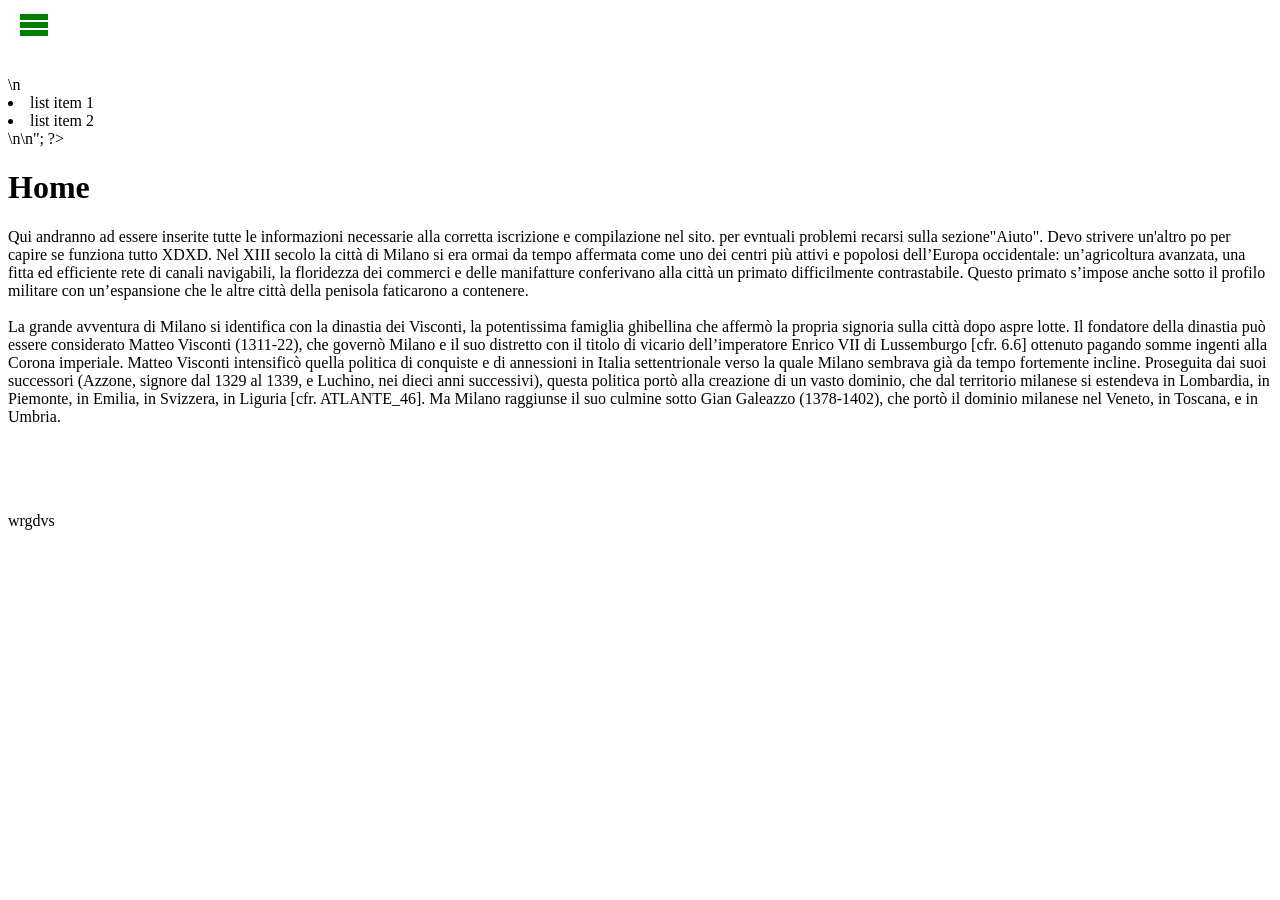
==== index.html @ 41e45a69 "Add files via upload" ====
<html>
<body>
	<head>
		<link href="stile.css" rel="stylesheet" type="text/css">
		<link rel="stylesheet" type="text/css"
          href="https://fonts.googleapis.com/css?family=Source Code Pro">
    <meta charset=UTF-8 />

<link href="css/stile.css" rel="stylesheet" type="text/css" media="screen">
<link href="style.css" rel="stylesheet" type="text/css" media="screen">
<link href='http://fonts.googleapis.com/css?family=Lato' rel='stylesheet' type='text/css'>
<link href='http://fonts.googleapis.com/css?family=Montserrat:700' rel='stylesheet' type='text/css'>
<script type="text/javascript" src="js/jquery-1.11.1.min.js"></script>
		<title>scuola</title>
		
  
	</head>

  <header>

<div id="container">

      <div class="menu">
                   <ul>
                
                  <li><a href="#">Home</a></li>
                    <li><a href="#">Running</a></li>
                    <li><a href="#">Percorsi</a></li>
                    <li><a href="#">Allenamenti</a></li>
                    <li><a href="#">Alimentazione</a></li>
                    <li><a href="#">Contattaci</a></li>
                
                </ul>
                
        </div>   
        <div class="closeButton"><a class="icon-close"></a></div>

        <div id="menuButton"><a class="icon-menu"></a></div>
      </div>

    </header>
<br>
<br>



<div>
      <div id="utente">
 <?php echo "<ul>\n<li>list item 1</li><li>list item 2</li>\n</ul>\n"; ?>
</div>
<div id="info">
<h1 id="titolo-info">Home</h1
<br>
<p id="info-txt">Qui andranno ad essere inserite tutte le informazioni necessarie alla corretta iscrizione e compilazione nel sito. per evntuali problemi recarsi sulla sezione"Aiuto". Devo strivere un'altro po per capire se funziona tutto XDXD.
Nel XIII secolo la città di Milano si era ormai da tempo affermata come uno dei centri più attivi e popolosi dell’Europa
            occidentale: un’agricoltura avanzata, una fitta ed efficiente rete di canali navigabili,
            la floridezza dei commerci e delle manifatture conferivano alla città un primato difficilmente
            contrastabile. Questo primato s’impose anche sotto il profilo militare con un’espansione
            che le altre città della penisola faticarono a contenere.
            <br>
            <br>
            La grande avventura di Milano si identifica con la dinastia dei Visconti, la potentissima
            famiglia ghibellina che affermò la propria signoria sulla città dopo aspre lotte.
            Il fondatore della dinastia può essere considerato Matteo Visconti (1311-22), che governò Milano e il suo distretto con il titolo di vicario dell’imperatore Enrico VII di Lussemburgo [cfr. 6.6] ottenuto pagando somme ingenti alla Corona imperiale. Matteo Visconti intensificò
            quella politica di conquiste e di annessioni in Italia settentrionale verso la quale Milano sembrava già da tempo fortemente incline.
            Proseguita dai suoi successori (Azzone, signore dal 1329 al 1339, e Luchino, nei dieci anni successivi), questa politica portò
            alla creazione di un vasto dominio, che dal territorio milanese si estendeva in Lombardia,
            in Piemonte, in Emilia, in Svizzera, in Liguria [cfr. ATLANTE_46]. Ma Milano raggiunse il suo culmine sotto Gian Galeazzo (1378-1402), che portò il dominio milanese nel Veneto, in Toscana, e in Umbria.
 </p>


</div>

</div>

</div>
<br>
<br>
<br>

<div id="info">
  <p>wrgdvs</p>

 
<script>
  $('#menuButton').click(function()
{
     $('.menu').
            animate({"left":"0px"}, 1000);
       });


  $('#menuButton').click(function()
{
     $('.closeButton').
            animate({"left":"160px"}, 1000);
       });
  

     
       $('.closeButton').click(function()
{
     $('.menu').animate({"left":"-200px"}, 1000);
});

       $('.closeButton').click(function()
{
     $('.closeButton').animate({"left":"-160px"}, 1000);
});

  
</script>


</body>
</html>
---- css/stile.css ----
@charset "UTF-8";
/* CSS Document */
*, *:after, *:before { -webkit-box-sizing: border-box; box-sizing: border-box; }
.clearfix:before, .clearfix:after { content: ''; display: table; }
.clearfix:after { clear: both; }



header{
width:100%;
margin:0 auto;

}
.menu{
position: fixed;
width:200px;
height:100%;
 float:right;
left:-200;
background-color: white;	
}
.menu ul{
	width:100%;
	float:left;
	margin-top:100px;
	list-style-type:none;
	margin:0;
	padding:0;
}
.menu ul li{
	margin-top:10px;	
	
}

.menu ul li:first-child{
margin-top:100px;
}
.menu ul li:hover{
	background:#fff;
	
	border-radius: 10px;
}
.menu ul li a{
	text-align: center;
	color: #fff;
	text-decoration: none;
	padding: 5px 0;
	
	color: black;
}

.menu ul li:hover a{
color:black;
}


/*			MENUBUTTON			*/
#menuButton{
	
	font-size:2em;
	color:#fff;
	margin:0px 10px;
	color: green;
}
#menuButton a{
	
	cursor:pointer;
	transition:all 0.2s;
}
#menuButton a:hover{
	color:#f06;
	
}
/*			CLOSEBUTTON		*/


.closeButton{

	position: fixed;
	font-size:1.5em;
	color:#fff;
	left:-40px;
	top:10px;
	color: green;
	
}
.closeButton a:hover{
	color:#333;
	cursor:pointer;
	
}
/*			MAIN	*/
.main{
width:100%;
	margin:0 auto;
}

.main h1{
	text-align:center;
	font-size:7em;
	color:rgba(255,255,255,0.8);
	line-height:400px;
	font-weight:bold;
	font-family: 'Montserrat', sans-serif;
}
.icon-heart{
font-size:0.8em;	
}
---- style.css ----
@font-face {
	font-family: 'icomoon';
	src:url('fonts/icomoon.eot?hl0idt');
	src:url('fonts/icomoon.eot?#iefixhl0idt') format('embedded-opentype'),
		url('fonts/icomoon.woff?hl0idt') format('woff'),
		url('fonts/icomoon.ttf?hl0idt') format('truetype'),
		url('fonts/icomoon.svg?hl0idt#icomoon') format('svg');
	font-weight: normal;
	font-style: normal;
}

[class^="icon-"], [class*=" icon-"] {
	font-family: 'icomoon';
	speak: none;
	font-style: normal;
	font-weight: normal;
	font-variant: normal;
	text-transform: none;
	line-height: 1;

	/* Better Font Rendering =========== */
	-webkit-font-smoothing: antialiased;
	-moz-osx-font-smoothing: grayscale;
}

.icon-menu:before {
	content: "\e601";
}
.icon-heart:before {
	content: "\e602";
}
.icon-close:before {
	content: "\e600";
}
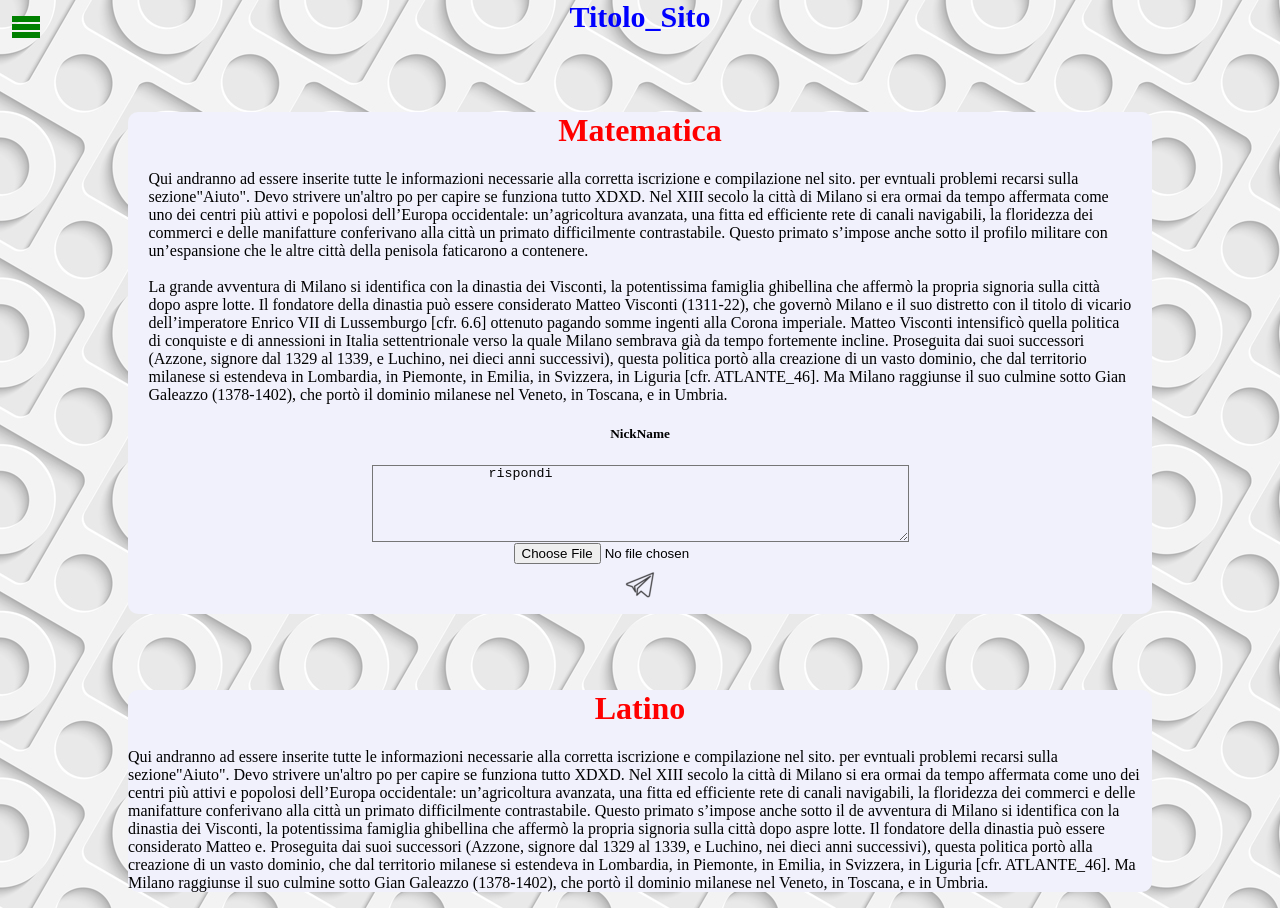
==== commit 2916c580: "Add files via upload" ====
--- a/index.html
+++ b/index.html
@@ -19,17 +19,28 @@
 
   <header>
 
+
 <div id="container">
 
+  <center><h1 id="titolo">Titolo_Sito</h1></center>
+
       <div class="menu">
-                   <ul>
-                
-                  <li><a href="#">Home</a></li>
-                    <li><a href="#">Running</a></li>
-                    <li><a href="#">Percorsi</a></li>
-                    <li><a href="#">Allenamenti</a></li>
-                    <li><a href="#">Alimentazione</a></li>
-                    <li><a href="#">Contattaci</a></li>
+      
+      <div id="utente">
+        <center>
+          <img class="immagine-utente" src="2016-05-30 15.39.09.jpg">
+          <h2 class="nome-utente">Nome_utente</h2>
+          <h5 class="nikname">NickName</h5>
+          <p clss="descrizione">descrizone del soggetto</p>
+        </center>
+      </div>
+                <ul>
+                   <li><a href="index.html">Home</a></li>
+                    <li><a href="#">Materie</a></li>
+                    <li><a href="#">Blog</a></li>
+                    <li><a href="#">Media</a></li>
+                    <li><a href="Pubblica.html">Pubblica</a></li>
+                    <li><a href="help.html">Help</a></li>
                 
                 </ul>
                 
@@ -45,12 +56,10 @@
 
 
 
-<div>
-      <div id="utente">
- <?php echo "<ul>\n<li>list item 1</li><li>list item 2</li>\n</ul>\n"; ?>
-</div>
+
+
 <div id="info">
-<h1 id="titolo-info">Home</h1
+<h1 id="titolo-info">Matematica</h1
 <br>
 <p id="info-txt">Qui andranno ad essere inserite tutte le informazioni necessarie alla corretta iscrizione e compilazione nel sito. per evntuali problemi recarsi sulla sezione"Aiuto". Devo strivere un'altro po per capire se funziona tutto XDXD.
 Nel XIII secolo la città di Milano si era ormai da tempo affermata come uno dei centri più attivi e popolosi dell’Europa
@@ -68,19 +77,35 @@
             alla creazione di un vasto dominio, che dal territorio milanese si estendeva in Lombardia,
             in Piemonte, in Emilia, in Svizzera, in Liguria [cfr. ATLANTE_46]. Ma Milano raggiunse il suo culmine sotto Gian Galeazzo (1378-1402), che portò il dominio milanese nel Veneto, in Toscana, e in Umbria.
  </p>
-
-
+ <center>
+ <h5 class="nikname">NickName</h5>
+<textarea id="rispondi-txt" name="testo" rows="5" cols="40">
+  rispondi
+</textarea>
+<br>
+<input type="file" / id="file-icon">
+<br>
+    <button class="invio-pubblica"></button>
+</center>
 </div>
 
-</div>
-
-</div>
 <br>
 <br>
 <br>
 
 <div id="info">
-  <p>wrgdvs</p>
+  <h1 id="titolo-info">Latino</h1>
+  <p>Qui andranno ad essere inserite tutte le informazioni necessarie alla corretta iscrizione e compilazione nel sito. per evntuali problemi recarsi sulla sezione"Aiuto". Devo strivere un'altro po per capire se funziona tutto XDXD.
+Nel XIII secolo la città di Milano si era ormai da tempo affermata come uno dei centri più attivi e popolosi dell’Europa
+            occidentale: un’agricoltura avanzata, una fitta ed efficiente rete di canali navigabili,
+            la floridezza dei commerci e delle manifatture conferivano alla città un primato difficilmente
+            contrastabile. Questo primato s’impose anche sotto il de avventura di Milano si identifica con la dinastia dei Visconti, la potentissima
+            famiglia ghibellina che affermò la propria signoria sulla città dopo aspre lotte.
+            Il fondatore della dinastia può essere considerato Matteo e.
+            Proseguita dai suoi successori (Azzone, signore dal 1329 al 1339, e Luchino, nei dieci anni successivi), questa politica portò
+            alla creazione di un vasto dominio, che dal territorio milanese si estendeva in Lombardia,
+            in Piemonte, in Emilia, in Svizzera, in Liguria [cfr. ATLANTE_46]. Ma Milano raggiunse il suo culmine sotto Gian Galeazzo (1378-1402), che portò il dominio milanese nel Veneto, in Toscana, e in Umbria.
+ </p></p>
 
  
 <script>
@@ -96,6 +121,8 @@
      $('.closeButton').
             animate({"left":"160px"}, 1000);
        });
+
+
   
 
      
--- a/stile.css
+++ b/stile.css
@@ -0,0 +1,349 @@
+@charset "UTF-8";
+/* CSS Document */
+*, *:after, *:before { -webkit-box-sizing: border-box; box-sizing: border-box; }
+.clearfix:before, .clearfix:after { content: ''; display: table; }
+.clearfix:after { clear: both; }
+
+@font-face {
+    font-family: 'icomoon';
+    src:url('fonts/icomoon.eot?hl0idt');
+    src:url('fonts/icomoon.eot?#iefixhl0idt') format('embedded-opentype'),
+        url('fonts/icomoon.woff?hl0idt') format('woff'),
+        url('fonts/icomoon.ttf?hl0idt') format('truetype'),
+        url('fonts/icomoon.svg?hl0idt#icomoon') format('svg');
+    font-weight: normal;
+    font-style: normal;
+}
+
+[class^="icon-"], [class*=" icon-"] {
+    font-family: 'icomoon';
+    speak: none;
+    font-style: normal;
+    font-weight: normal;
+    font-variant: normal;
+    text-transform: none;
+    line-height: 1;
+
+    /* Better Font Rendering =========== */
+    -webkit-font-smoothing: antialiased;
+    -moz-osx-font-smoothing: grayscale;
+}
+
+.icon-menu:before {
+    content: "\e601";
+}
+.icon-heart:before {
+    content: "\e602";
+}
+.icon-close:before {
+    content: "\e600";
+}
+
+
+header{
+width:100%;
+margin:0 auto;
+
+}
+.menu{
+top: 0px;
+position: absolute;
+width:200px;
+margin-top: 2%
+ float:right;
+left:-200;
+background-color: white;    
+}
+.menu ul{
+    width:100%;
+    float:left;
+    margin-top:100px;
+    list-style-type:none;
+    margin:0;
+    padding:0;
+}
+.menu ul li{
+    margin-top:10px;    
+    
+}
+
+.menu ul li:first-child{
+margin-top:10px;
+}
+.menu ul li:hover{
+    background:#fff;
+    
+    border-radius: 10px;
+}
+.menu ul li a{
+    text-align: center;
+    color: #fff;
+    text-decoration: none;
+    padding: 5px 0;
+    
+    color: black;
+}
+
+.menu ul li:hover a{
+color:black;
+}
+
+
+/*          MENUBUTTON          */
+#menuButton{
+    position: absolute;
+    font-size:2em;
+    color:#fff;
+    margin:0px 10px;
+    color: green;
+    top: 10px;
+}
+#menuButton a{
+    
+    cursor:pointer;
+    transition:all 0.2s;
+}
+#menuButton a:hover{
+    color:#f06;
+    
+}
+/*          CLOSEBUTTON     */
+
+
+.closeButton{
+    position: absolute;
+    font-size:1.5em;
+    color:#fff;
+    left:-40px;
+    top:10px;
+    color: green;
+    
+}
+.closeButton a:hover{
+    color:#333;
+    cursor:pointer;
+    
+}
+/*          MAIN    */
+.main{
+width:100%;
+    margin:0 auto;
+}
+
+.main h1{
+    text-align:center;
+    font-size:7em;
+    color:rgba(255,255,255,0.8);
+    line-height:400px;
+    font-weight:bold;
+    font-family: 'Montserrat', sans-serif;
+}
+.icon-heart{
+font-size:0.8em;    
+}
+
+
+
+
+
+body{
+    background-image: url(sfondo.png);
+    margin:0;
+    padding:0;  
+    font-family: 'Lato', sans-serif;
+     }
+
+
+ul {
+
+    
+    list-style-type: none;
+    margin: 0;
+    padding: 0;
+   
+   
+    opacity: 0.5;
+    border-radius: 10px 10px 10px 10px;
+    
+}
+
+li {
+   
+   
+     }
+
+
+li a {
+  
+
+    display: block;
+    color: black;
+    text-align: center;
+    padding: 14px 16px;
+    text-decoration: none;
+    border-radius: 10px 10px 10px 10px;
+    font-family: 'Source Code Pro', serif;
+      font-size: 16px;
+     
+      
+
+}
+
+
+li a:hover {
+    background-color: #98FF98;
+
+
+}
+
+
+
+#menuservizio
+{
+    margin-left: 20px;
+    width: 60%; 
+    height: 1000px;
+    background-color:#F0F8F0; 
+    border-radius: 10px 10px 10px 10px;
+}
+
+
+#info
+{
+    margin-left: 10%;
+    margin-right: 10%;
+    background-color:#f1f1fc; 
+    border-radius: 10px 10px 10px 10px;
+    font-family: 'Source Code Pro', serif;
+    display: block;
+    
+
+      
+}
+
+#titolo-info
+{
+    color: red;
+    text-align: center;
+
+}
+
+#info-txt
+{   
+
+    margin-right: 2%;
+    margin-left: 2%;
+
+}
+
+#corsi-txt
+{
+    margin-right: 2%;
+    margin-left: 2%;
+}
+#utente
+{
+   margin-top: 10%;
+
+    
+}
+
+.immagine-utente {
+   
+    border-radius: 180px;
+    width: 180px;
+    height: 180px;
+    margin-top: 3%;
+}
+
+#nome-sito{
+    position: relative;
+    font-size: 50px;
+}
+
+#pubblica {
+    margin-top: 5%;
+    margin-left: 20%;
+    margin-right: 20%;
+    background-color: white;
+    border-radius: 10px;
+    outline: none;
+}
+
+#pubblica select {
+ 
+    padding: 10px 40px;
+    border: solid(3px);
+    -webkit-appearance: none;
+    outline: none;
+}
+
+#pubblica input{
+    border-top: transparent;
+    border-left: transparent;
+    border-right: transparent;
+    margin-bottom: 10px;
+    
+    font-size: 12px;
+    outline: none;
+}
+
+
+.descrizione-pubbica{
+    border-top: transparent;
+    border-left: transparent;
+    border-right: transparent;
+    margin-bottom: 10px;
+    height: 150px;
+    font-size: 12px;
+    outline: none;
+
+}
+
+.invio-pubblica{
+    
+    border: transparent;
+    color: black;
+    
+    background-repeat: no-repeat;
+    background-position: center center;
+    background-image: url(invio.png);
+   padding: 20px 20px;
+   background-color: transparent;
+    outline: none;
+    margin-bottom: 10px;
+}
+
+#titolo{
+    font-size: 30px;
+    color: blue;
+    font-family: 'Source Code Pro', serif;
+}
+
+#help-div{
+    margin-top: 5%;
+    margin-left: 30%;
+    margin-right: 30%;
+    background-color: white;
+    border-radius: 10px;
+    outline: none;
+}
+
+#help-ask{
+    margin-top: 10px;
+}
+
+#imput-txt{
+    outline-color: black;
+    margin: 2px;
+}
+
+#rispondi-txt{
+    outline-color: black;
+    margin: 1px;
+    padding: 0px 100px;
+    background-color: transparent;
+
+}
+
+
